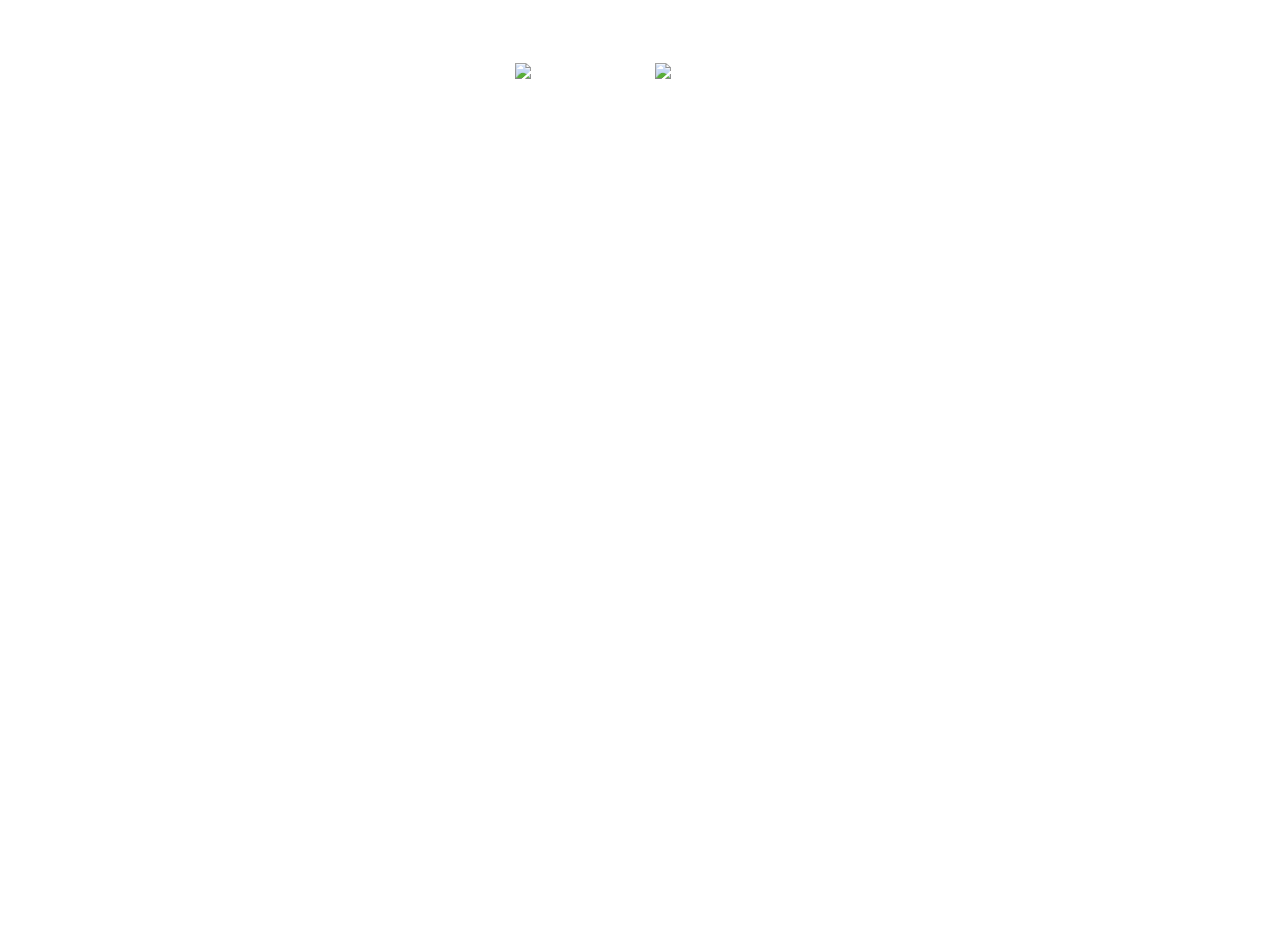
==== index.html @ 798ce6d7 "Update index.html" ====
<!DOCTYPE html>
<html lang="en" >
<head>
  <meta charset="UTF-8">
  <title>Q_Q's Website</title>
  <link rel='stylesheet' href='https://cdnjs.cloudflare.com/ajax/libs/animate.css/3.5.2/animate.css'><link rel="stylesheet" href="./style.css">

</head>
<body>
<!-- partial:index.partial.html -->
<audio id="chains" preload="auto">
	<source src="00007.wav" controls></source>
</audio>
<div class="navbar">
  
  <a class="link-wrapper" href="#">
    <span class="fallback">Home</span>
    <div class="img-wrapper">
      <img class="normal" src="https://i.imgur.com/H4JD35M.png">
      <img class="active" src="https://i.imgur.com/ELytdKg.png">
    </div>
    <div class="shape-wrapper">
      <div class="shape red-fill jelly"><svg x="0px" y="0px"
     viewBox="0 0 108.1 47" enable-background="new 0 0 108.1 47">
<polygon fill="#FF0000" points="29.5,8.5 150.7,0 108.1,32.7 3.1,47 "/>
</svg></div>
      <div class="shape cyan-fill jelly"><svg x="0px" y="0px"
     viewBox="0 0 108.1 47" enable-background="new 0 0 108.1 47">
<polygon fill="#00FFFF" points="0.3,17 125.1,0 68.8,45.6 24.3,39 "/>
</svg></div>
    </div>
  </a>

  <a class="link-wrapper" href="#">
    <span class="fallback">About</span>
    <div class="img-wrapper">
      <img class="normal" src="https://i.imgur.com/dEjjgFK.png">
      <img class="active" src="https://i.imgur.com/x39xRIo.png">
    </div>
    <div class="shape-wrapper">
      <div class="shape red-fill jelly"><svg x="0px" y="0px"
     viewBox="0 0 108.1 47" enable-background="new 0 0 108.1 47">
<polygon fill="#FF0000" points="19.5,0,110.7,0,80.1,32.7,3.1,47 "/>
</svg></div>
      <div class="shape cyan-fill jelly"><svg x="0px" y="0px"
     viewBox="0 0 108.1 47" enable-background="new 0 0 108.1 47">
<polygon fill="#00FFFF" points="11,3,85.1,0 118.8,45.6,14.3,29 "/>
</svg></div>
    </div>
  </a>

</div>
<!-- partial -->
  <script src='https://cdnjs.cloudflare.com/ajax/libs/jquery/3.1.1/jquery.min.js'></script><script  src="./script.js"></script>

</body>
</html>
---- style.css ----
body {
  background-image: url("good.png");
  padding-top: 50px;
  height: 100vh;
  margin: 0;
  overflow: hidden;
}

hr {
  opacity: 0;
}

.navbar {
  text-align: center;
  margin-top: 18px;
}

.link-wrapper {
  position: relative;
  display: inline-block;
  margin: 0px 16px;
}
.link-wrapper .fallback {
  font-size: 2.25em;
  letter-spacing: 4px;
  line-height: 0;
  opacity: 0;
  position: relative;
  top: 15px;
  left: 0;
}
.link-wrapper .shape-wrapper {
  display: none;
  position: absolute;
  top: 0;
  left: 0;
  right: 0;
}
.link-wrapper:hover {
  z-index: 9999;
}
.link-wrapper:hover .shape-wrapper {
  transform: rotate(-6deg);
  display: block;
}
.link-wrapper:hover .shape-wrapper .shape.cyan-fill {
  transform: scale(3, 0.1);
}
.link-wrapper:hover .img-wrapper img {
  animation: tiltBounce 0.15s ease;
  animation-fill-mode: forwards;
  display: block;
}
.link-wrapper:hover .img-wrapper img.normal {
  mix-blend-mode: darken;
}
.link-wrapper:nth-child(even):hover .shape-wrapper {
  transform: rotate(11deg);
}
.link-wrapper:nth-child(even):hover .img-wrapper img {
  animation: tiltBounceAlt 0.15s ease;
  animation-fill-mode: forwards;
}

.img-wrapper img {
  width: auto;
  height: 40px;
  display: block;
  left: 0;
  right: 0;
  top: -5px;
  margin: 0 auto;
  position: absolute;
  z-index: 999;
}
.img-wrapper img.normal {
  display: block;
}
.img-wrapper img.active {
  display: none;
  z-index: -1;
}

.shape-wrapper {
  filter: sepia(50%) saturate(3);
}
.shape-wrapper .shape {
  transition: all 0.1s linear;
  position: absolute;
  top: 0;
  left: 0;
  right: 0;
  height: 35px;
  overflow: hidden;
}
.shape-wrapper .shape svg {
  position: absolute;
  left: 0;
  top: 0;
}
.shape-wrapper .shape.cyan-fill {
  mix-blend-mode: screen;
  animation-delay: 0.05s;
  animation-duration: 0.4s;
}
.shape-wrapper .shape.red-fill {
  animation-duration: 0.45s;
  animation-delay: 0.08s;
  opacity: 0.8;
}

.jelly {
  -webkit-animation-name: jelly;
  animation-name: jelly;
  -webkit-transform-origin: center;
  transform-origin: center;
  -webkit-animation-iteration-count: infinite;
  animation-iteration-count: infinite;
  -webkit-animation-timing-function: linear;
  animation-timing-function: linear;
}

@keyframes tiltBounce {
  0% {
    transform: scale(1) rotate(-7deg);
  }
  50% {
    transform: scale(1.5) rotate(-7deg);
  }
  100% {
    transform: scale(1.15) rotate(-7deg);
  }
}
@keyframes tiltBounceAlt {
  0% {
    transform: scale(1) rotate(7deg);
  }
  50% {
    transform: scale(1.5) rotate(7deg);
  }
  100% {
    transform: scale(1.15) rotate(7deg);
  }
}
@keyframes jelly {
  0% {
    width: 100%;
    transform: scale(1.25, 1) skewX(20deg) translateY(3px) rotateX(40deg) rotateY(10deg) rotateZ(-10deg);
  }
  50% {
    width: 100%;
    transform: scale(1.25, 1.1) skewX(-15deg) translateY(-2px) translateZ(-30px);
  }
  100% {
    width: 100%;
    transform: scale(1.25, 1) skewX(20deg) translateY(3px) rotateX(-40deg) rotateY(-10deg) rotateZ(-15deg);
  }
}
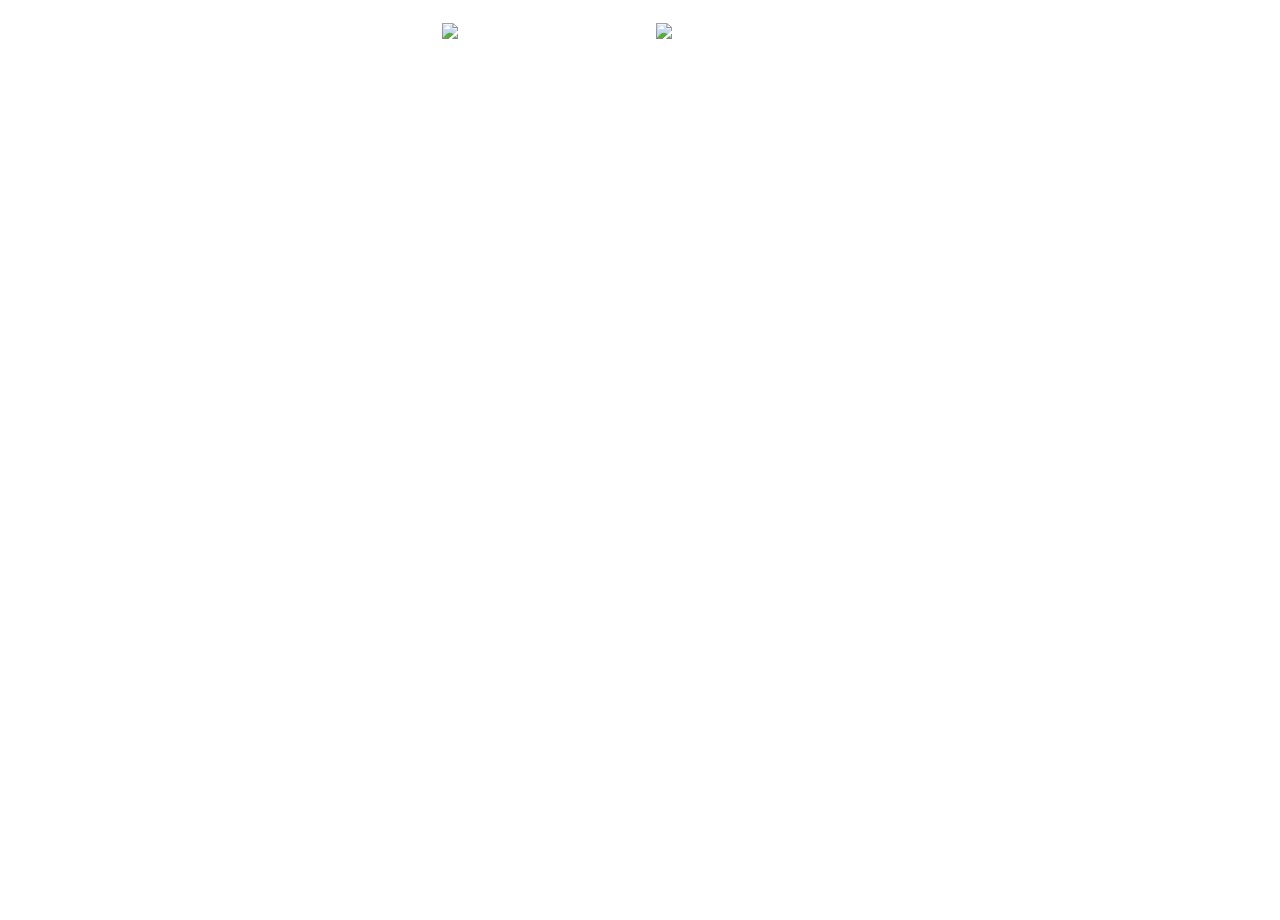
==== commit 80de1298: "Update index.html" ====
--- a/index.html
+++ b/index.html
@@ -9,15 +9,15 @@
 <body>
 <!-- partial:index.partial.html -->
 <audio id="chains" preload="auto">
-	<source src="00007.wav" controls></source>
+	<source src="" controls></source>
 </audio>
 <div class="navbar">
   
-  <a class="link-wrapper" href="#">
+  <a class="link-wrapper" href="aboutme.html">
     <span class="fallback">Home</span>
     <div class="img-wrapper">
-      <img class="normal" src="https://i.imgur.com/H4JD35M.png">
-      <img class="active" src="https://i.imgur.com/ELytdKg.png">
+      <img class="normal" src="https://i.imgur.com/dEjjgFK.png">
+      <img class="active" src="https://i.imgur.com/x39xRIo.png">
     </div>
     <div class="shape-wrapper">
       <div class="shape red-fill jelly"><svg x="0px" y="0px"
@@ -31,11 +31,11 @@
     </div>
   </a>
 
-  <a class="link-wrapper" href="#">
+  <a class="link-wrapper" href="contact.html">
     <span class="fallback">About</span>
     <div class="img-wrapper">
-      <img class="normal" src="https://i.imgur.com/dEjjgFK.png">
-      <img class="active" src="https://i.imgur.com/x39xRIo.png">
+	<img class="normal" src="https://i.imgur.com/YchoxsT.png">
+      <img class="active" src="https://i.imgur.com/gebq1bn.png">
     </div>
     <div class="shape-wrapper">
       <div class="shape red-fill jelly"><svg x="0px" y="0px"
--- a/style.css
+++ b/style.css
@@ -1,9 +1,15 @@
 body {
-  background-image: url("good.png");
+  background-image: url("goodie.png");
   padding-top: 50px;
   height: 100vh;
   margin: 0;
   overflow: hidden;
+  font-family: "My Custom Font";
+  font-size: 180%;
+  src: url("p5hatty.ttf") format("truetype");
+  cursor: url(cs.png), auto;
+  padding: 10px;
+  
 }
 
 hr {
@@ -19,6 +25,8 @@
   position: relative;
   display: inline-block;
   margin: 0px 16px;
+  cursor: url(cs.png), auto;
+
 }
 .link-wrapper .fallback {
   font-size: 2.25em;
